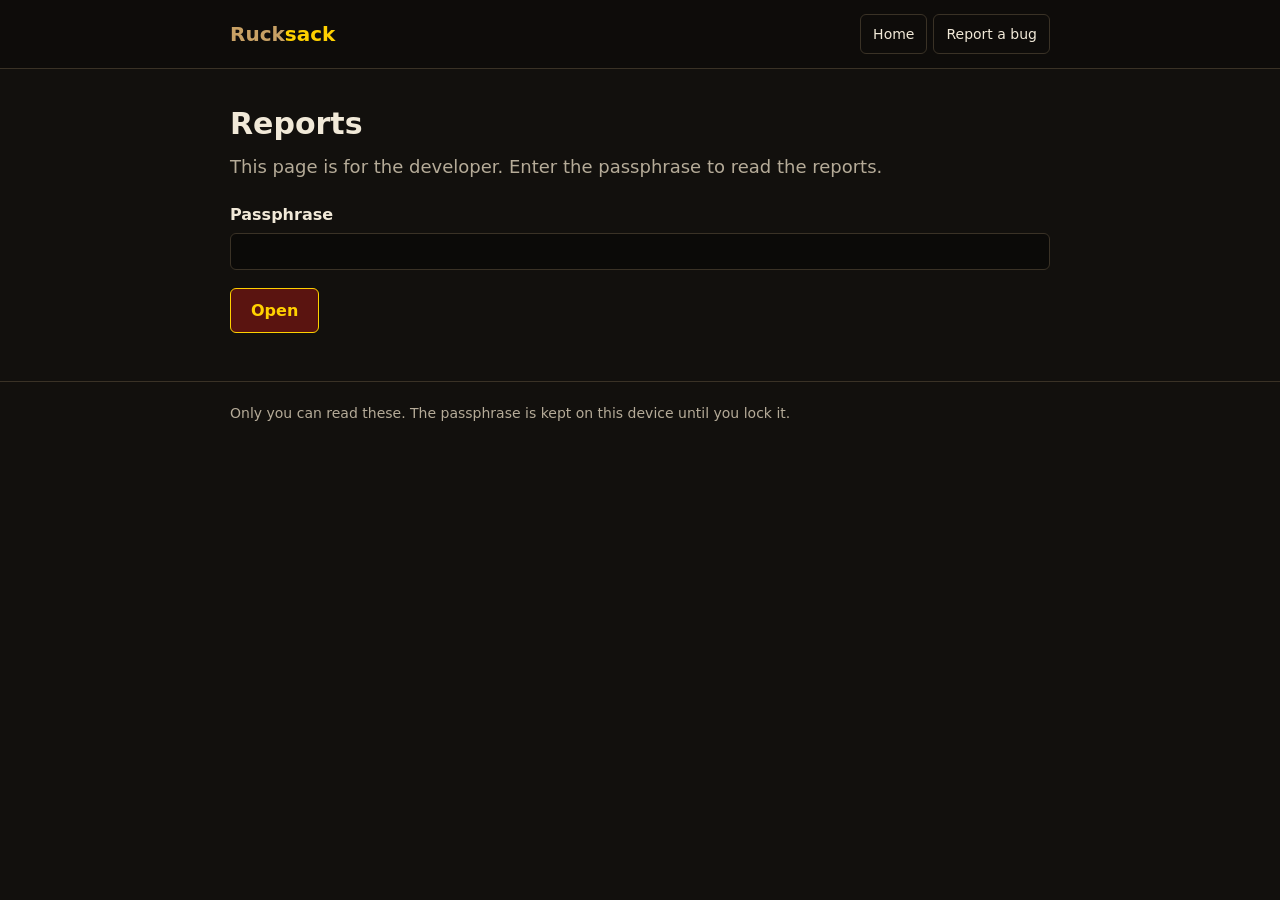
==== docs/panel.html @ 181ebbfb "Website: reports are private, with a passphrase panel for the developer - worker: saves reports in t" ====
<!doctype html>
<html lang="en">
<head>
<meta charset="utf-8">
<meta name="viewport" content="width=device-width, initial-scale=1">
<meta name="robots" content="noindex">
<title>Rucksack reports</title>
<link rel="stylesheet" href="style.css">
<style>
.bar{display:flex;gap:8px;flex-wrap:wrap;align-items:center;margin:14px 0}
.seg{display:inline-flex;border:1px solid var(--edge);border-radius:6px;overflow:hidden}
.seg button{background:transparent;border:0;border-right:1px solid var(--edge);color:var(--text);padding:9px 12px;font:14px inherit;cursor:pointer}
.seg button:last-child{border-right:0}.seg button[aria-pressed=true]{background:#3a2c0a;color:var(--gold)}
select,input[type=search]{background:#0b0a08;border:1px solid var(--edge);border-radius:6px;color:var(--text);font:14px inherit;padding:9px 10px}
input[type=search]{flex:1 1 180px;min-width:0}
.stats{display:grid;grid-template-columns:repeat(auto-fit,minmax(110px,1fr));gap:10px;margin:16px 0}
.stat{background:var(--panel);border:1px solid var(--edge);border-radius:8px;padding:10px 12px}.stat b{display:block;font-size:24px;color:var(--gold);line-height:1.2}.stat span{font-size:13px;color:var(--dim)}
.tag.bug{color:var(--red);border-color:var(--red)}.tag.idea{color:#8fc7ff;border-color:#8fc7ff}.tag.new{color:#12100d;background:var(--gold);border-color:var(--gold)}
.item .acts{display:flex;gap:8px;margin-top:10px}.item .acts button{font-size:14px;padding:8px 12px}
.item.done{opacity:.72}
</style>
</head>
<body>
<header class="top"><div class="wrap">
<a class="brand" href="./"><span>Ruck</span><span>sack</span></a>
<nav><a href="./">Home</a><a href="report.html">Report a bug</a></nav>
</div></header>
<main class="wrap">
<h1>Reports</h1>
<section id="gate">
<p class="lead">This page is for the developer. Enter the passphrase to read the reports.</p>
<form id="keyform"><label for="key">Passphrase</label><input type="password" id="key" autocomplete="current-password" style="width:100%;background:#0b0a08;border:1px solid var(--edge);border-radius:6px;color:var(--text);font:15px inherit;padding:10px 12px">
<div class="row"><button class="btn" type="submit">Open</button></div></form>
<div id="gatemsg" class="note bad" hidden role="status"></div>
</section>
<section id="panel" hidden>
<div class="stats"><div class="stat"><b id="n-open">0</b><span>open</span></div><div class="stat"><b id="n-new">0</b><span>new since last visit</span></div><div class="stat"><b id="n-bug">0</b><span>bugs</span></div><div class="stat"><b id="n-idea">0</b><span>ideas</span></div><div class="stat"><b id="n-all">0</b><span>in total</span></div></div>
<div class="bar">
<div class="seg" role="group" aria-label="Status"><button type="button" data-k="state" data-v="open" aria-pressed="true">Open</button><button type="button" data-k="state" data-v="closed" aria-pressed="false">Fixed</button><button type="button" data-k="state" data-v="all" aria-pressed="false">All</button></div>
<div class="seg" role="group" aria-label="Kind"><button type="button" data-k="kind" data-v="all" aria-pressed="true">Both</button><button type="button" data-k="kind" data-v="bug" aria-pressed="false">Bugs</button><button type="button" data-k="kind" data-v="idea" aria-pressed="false">Ideas</button></div>
<label class="hp" for="ver">Version</label><select id="ver"><option value="">Any version</option></select>
<label class="hp" for="mod">Module</label><select id="mod"><option value="">Any module</option></select>
<label class="hp" for="sort">Order</label><select id="sort"><option value="new">Newest first</option><option value="old">Oldest first</option></select>
<label class="hp" for="q">Search</label><input type="search" id="q" placeholder="Search the reports">
</div>
<div class="row" style="margin-top:0"><button class="btn quiet" type="button" id="reload">Reload</button><button class="btn quiet" type="button" id="lock">Lock this device</button><span id="shown" class="hint" style="margin:0"></span></div>
<div id="msg" class="note bad" hidden role="status"></div>
<div id="list"></div>
</section>
</main>
<footer><div class="wrap">Only you can read these. The passphrase is kept on this device until you lock it.</div></footer>
<script src="config.js"></script>
<script>
(function () {
  var $ = function (id) { return document.getElementById(id); };
  var KEY = "rucksack-panel-key", SEEN = "rucksack-panel-seen";
  var all = [], f = { state: "open", kind: "all" }, key = "", lastSeen = 0;
  function store(k, v) { try { if (v === null) localStorage.removeItem(k); else localStorage.setItem(k, v); } catch (e) {} }
  function load(k) { try { return localStorage.getItem(k); } catch (e) { return null; } }
  function el(tag, cls, text) { var e = document.createElement(tag); if (cls) e.className = cls; if (text != null) e.textContent = text; return e; }
  function say(node, text) { node.hidden = !text; node.textContent = text || ""; }
  function parse(i) {
    var m = /^\[(bug|idea)\]\s*/.exec(i.title);
    i.kind = m ? m[1] : "bug"; i.name = m ? i.title.slice(m[0].length) : i.title;
    var v = /Rucksack\s+(\d+\.\d+(?:\.\d+)?)/.exec(i.body); i.version = v ? v[1] : "";
    var mo = /Modules on:\s*([^\n]*)/.exec(i.body); i.modules = mo ? mo[1].split(",").map(function (s) { return s.trim(); }).filter(Boolean) : [];
    i.time = new Date(i.created_at).getTime(); i.fresh = i.time > lastSeen;
    return i;
  }
  function call(path, opts) {
    opts = opts || {}; opts.headers = Object.assign({ "X-Key": key }, opts.headers || {});
    return fetch(RUCKSACK.relay.replace(/\/$/, "") + path, opts).then(function (r) { return r.json().then(function (d) { return { ok: r.ok, status: r.status, d: d }; }); });
  }
  function fill(sel, values, first) {
    var keep = sel.value; sel.textContent = ""; sel.appendChild(new Option(first, ""));
    values.forEach(function (v) { sel.appendChild(new Option(v, v)); }); sel.value = values.indexOf(keep) >= 0 ? keep : "";
  }
  function draw() {
    var q = $("q").value.trim().toLowerCase(), ver = $("ver").value, mod = $("mod").value;
    var rows = all.filter(function (i) {
      if (f.state !== "all" && i.state !== f.state) return false;
      if (f.kind !== "all" && i.kind !== f.kind) return false;
      if (ver && i.version !== ver) return false;
      if (mod && i.modules.indexOf(mod) < 0) return false;
      if (q && (i.title + "\n" + i.body).toLowerCase().indexOf(q) < 0) return false;
      return true;
    });
    rows.sort(function (a, b) { return $("sort").value === "old" ? a.time - b.time : b.time - a.time; });
    $("n-open").textContent = all.filter(function (i) { return i.state === "open"; }).length;
    $("n-new").textContent = all.filter(function (i) { return i.fresh; }).length;
    $("n-bug").textContent = all.filter(function (i) { return i.kind === "bug"; }).length;
    $("n-idea").textContent = all.filter(function (i) { return i.kind === "idea"; }).length;
    $("n-all").textContent = all.length;
    $("shown").textContent = rows.length + " shown";
    var list = $("list"); list.textContent = "";
    if (!rows.length) { list.appendChild(el("p", "hint", all.length ? "Nothing matches these filters." : "No reports yet.")); return; }
    rows.forEach(function (i) {
      var c = el("div", "item" + (i.state === "closed" ? " done" : ""));
      c.appendChild(el("h3", "", i.name));
      var m = el("div", "meta");
      if (i.fresh) m.appendChild(el("span", "tag new", "New"));
      m.appendChild(el("span", "tag " + i.kind, i.kind === "idea" ? "Idea" : "Bug"));
      m.appendChild(el("span", "tag " + (i.state === "open" ? "open" : "done"), i.state === "open" ? "Open" : "Fixed"));
      if (i.version) m.appendChild(el("span", "tag", "v" + i.version));
      m.appendChild(el("span", "", new Date(i.created_at).toLocaleString()));
      m.appendChild(el("span", "", "#" + i.number));
      c.appendChild(m);
      c.appendChild(el("pre", "", i.body.slice(0, 8000)));
      var acts = el("div", "acts"), b = el("button", "btn quiet", i.state === "open" ? "Mark as fixed" : "Open again");
      b.type = "button";
      b.addEventListener("click", function () {
        b.disabled = true;
        call("/state", { method: "POST", headers: { "Content-Type": "application/json" }, body: JSON.stringify({ number: i.number, state: i.state === "open" ? "closed" : "open" }) })
          .then(function (r) { if (r.ok) { i.state = i.state === "open" ? "closed" : "open"; say($("msg"), ""); draw(); } else { say($("msg"), r.d.error || "That didn't work."); b.disabled = false; } })
          .catch(function () { say($("msg"), "Couldn't reach the report service."); b.disabled = false; });
      });
      acts.appendChild(b); c.appendChild(acts); list.appendChild(c);
    });
  }
  function open() {
    say($("gatemsg"), ""); 
    return call("/list").then(function (r) {
      if (!r.ok) { store(KEY, null); $("panel").hidden = true; $("gate").hidden = false; say($("gatemsg"), r.d.error || "That didn't work."); return; }
      store(KEY, key);
      lastSeen = parseInt(load(SEEN) || "0", 10) || 0;
      all = r.d.reports.map(parse);
      var vers = {}, mods = {};
      all.forEach(function (i) { if (i.version) vers[i.version] = 1; i.modules.forEach(function (m) { mods[m] = 1; }); });
      fill($("ver"), Object.keys(vers).sort().reverse(), "Any version"); fill($("mod"), Object.keys(mods).sort(), "Any module");
      $("gate").hidden = true; $("panel").hidden = false; draw();
      store(SEEN, String(Date.now()));
    }).catch(function () { say($("gatemsg"), "Couldn't reach the report service. Check your connection."); });
  }
  if (!RUCKSACK.relay) { say($("gatemsg"), "The report service isn't set up yet."); }
  $("keyform").addEventListener("submit", function (e) { e.preventDefault(); key = $("key").value; if (!key) { say($("gatemsg"), "Enter the passphrase first."); return; } open(); });
  document.querySelectorAll(".seg button").forEach(function (b) {
    b.addEventListener("click", function () {
      f[b.getAttribute("data-k")] = b.getAttribute("data-v");
      b.parentNode.querySelectorAll("button").forEach(function (o) { o.setAttribute("aria-pressed", o === b ? "true" : "false"); });
      draw();
    });
  });
  ["ver", "mod", "sort"].forEach(function (id) { $(id).addEventListener("change", draw); });
  $("q").addEventListener("input", draw);
  $("reload").addEventListener("click", open);
  $("lock").addEventListener("click", function () { store(KEY, null); key = ""; all = []; $("key").value = ""; $("panel").hidden = true; $("gate").hidden = false; });
  key = load(KEY) || "";
  if (key && RUCKSACK.relay) open();
})();
</script>
</body>
</html>
---- docs/style.css ----
:root{--bg:#12100d;--panel:#1b1814;--edge:#3a3226;--gold:#ffd100;--tan:#c8a165;--text:#f1e9d8;--dim:#b5ab98;--green:#6fdc6f;--red:#ff8577}
*{box-sizing:border-box}
body{margin:0;background:var(--bg);color:var(--text);font:16px/1.6 system-ui,-apple-system,"Segoe UI",Roboto,sans-serif}
a{color:var(--gold)}a:hover{color:#fff}
.wrap{max-width:860px;margin:0 auto;padding:0 20px}
header.top{border-bottom:1px solid var(--edge);background:#0e0c0a}
header.top .wrap{display:flex;align-items:center;justify-content:space-between;gap:12px;flex-wrap:wrap;padding-top:14px;padding-bottom:14px}
.brand{font-size:20px;font-weight:600;text-decoration:none}.brand span:first-child{color:var(--tan)}.brand span:last-child{color:var(--gold)}
nav{display:flex;gap:6px;flex-wrap:wrap}
nav a{padding:8px 12px;border:1px solid var(--edge);border-radius:6px;text-decoration:none;color:var(--text);font-size:14px}
nav a.on,nav a:hover{border-color:var(--gold);color:var(--gold)}
h1{font-size:30px;line-height:1.25;margin:36px 0 10px}h2{font-size:21px;margin:36px 0 10px;color:var(--gold)}
p.lead{font-size:18px;color:var(--dim);margin:0 0 20px}
.btn{display:inline-block;padding:12px 20px;border-radius:6px;border:1px solid var(--gold);background:#5a1410;color:var(--gold);font-size:16px;font-weight:600;text-decoration:none;cursor:pointer;font-family:inherit}
.btn.quiet{background:transparent;border-color:var(--edge);color:var(--text)}
.btn:hover{color:#fff;border-color:#fff}.btn[disabled]{opacity:.5;cursor:default}
.grid{display:grid;grid-template-columns:repeat(auto-fit,minmax(240px,1fr));gap:12px}
.card{background:var(--panel);border:1px solid var(--edge);border-radius:8px;padding:16px}
.card h3{margin:0 0 6px;font-size:17px;color:var(--tan)}.card p{margin:0;color:var(--dim);font-size:15px}
.shots{display:grid;grid-template-columns:repeat(auto-fit,minmax(260px,1fr));gap:12px}
.shots img{width:100%;height:auto;border:1px solid var(--edge);border-radius:8px;display:block}
label{display:block;margin:18px 0 6px;font-weight:600}
.hint{font-size:14px;color:var(--dim);margin:0 0 6px;font-weight:400}
input[type=text],textarea{width:100%;background:#0b0a08;border:1px solid var(--edge);border-radius:6px;color:var(--text);font:15px/1.5 inherit;padding:10px 12px}
textarea{min-height:130px;resize:vertical}textarea.mono{font-family:ui-monospace,Consolas,monospace;font-size:14px}
input:focus,textarea:focus{outline:2px solid var(--gold);outline-offset:1px}
.note{border:1px solid var(--edge);border-left:4px solid var(--gold);background:var(--panel);padding:12px 14px;margin:18px 0;font-size:15px}
.note.bad{border-left-color:var(--red)}.note.good{border-left-color:var(--green)}
.hp{position:absolute;left:-9999px;width:1px;height:1px;overflow:hidden}
.item{background:var(--panel);border:1px solid var(--edge);border-radius:8px;padding:14px 16px;margin:12px 0}
.item h3{margin:0 0 4px;font-size:17px}.meta{font-size:14px;color:var(--dim);display:flex;gap:10px;flex-wrap:wrap;align-items:center}
.tag{font-size:13px;padding:2px 8px;border-radius:10px;border:1px solid var(--edge)}.tag.open{color:var(--gold);border-color:var(--gold)}.tag.done{color:var(--green);border-color:var(--green)}
.item pre{white-space:pre-wrap;word-break:break-word;background:#0b0a08;border:1px solid var(--edge);border-radius:6px;padding:10px 12px;margin:10px 0 0;font:14px/1.5 ui-monospace,Consolas,monospace;color:var(--text)}
.row{display:flex;gap:10px;flex-wrap:wrap;align-items:center;margin:18px 0}
footer{border-top:1px solid var(--edge);margin-top:48px;padding:20px 0 40px;color:var(--dim);font-size:14px}
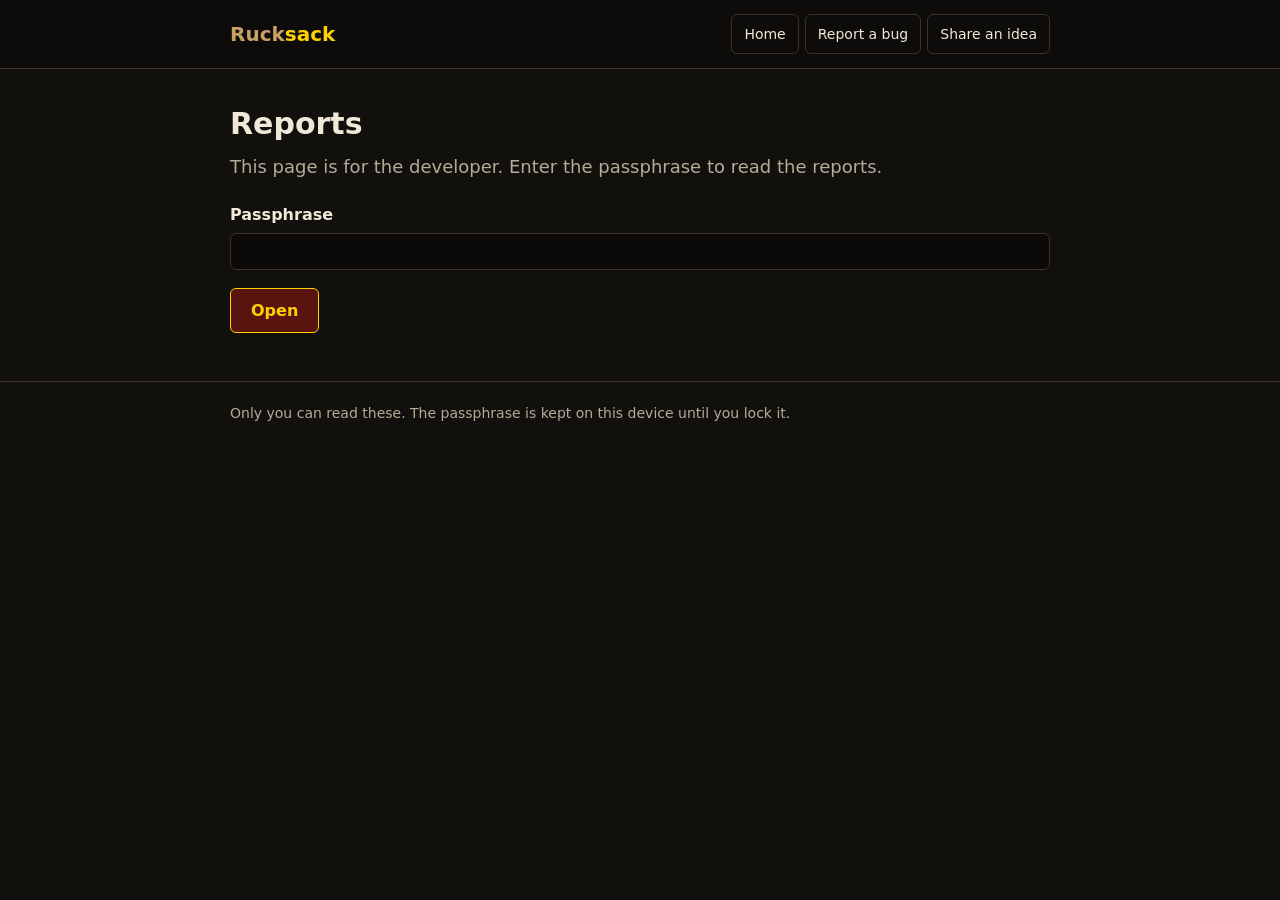
==== commit 6ad04a54: "Website: Report a bug and Share an idea are two buttons Co-Authored-By: Claude Fable 5.2 <noreply@an" ====
--- a/docs/panel.html
+++ b/docs/panel.html
@@ -23,7 +23,7 @@
 <body>
 <header class="top"><div class="wrap">
 <a class="brand" href="./"><span>Ruck</span><span>sack</span></a>
-<nav><a href="./">Home</a><a href="report.html">Report a bug</a></nav>
+<nav><a href="./">Home</a><a href="report.html">Report a bug</a><a href="report.html#idea">Share an idea</a></nav>
 </div></header>
 <main class="wrap">
 <h1>Reports</h1>
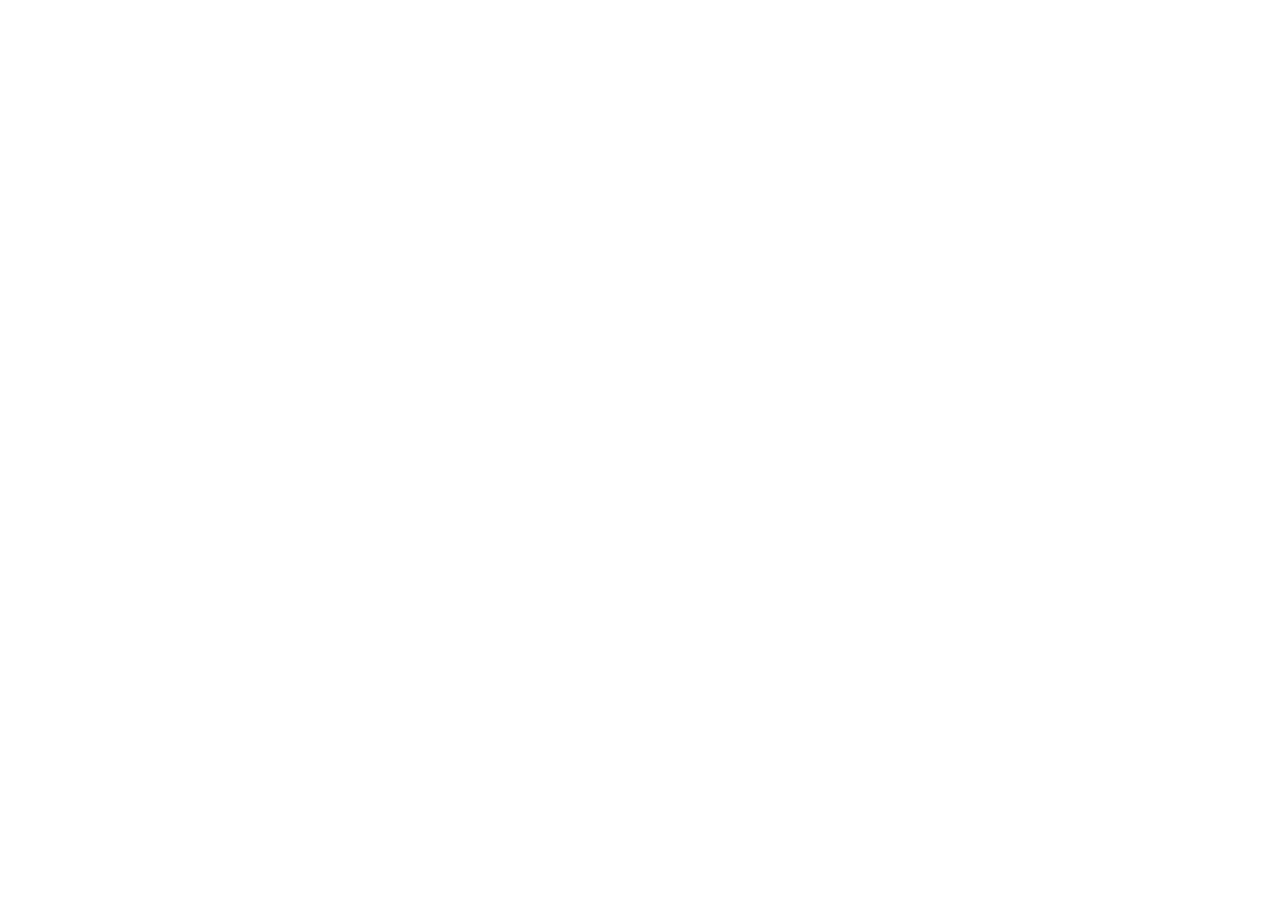
==== commit 6412a840: "Rucksack 1.8.4: One bag Free mode, new website - Bags: One bag gets a Free switch next to Tidy (item" ====
--- a/docs/panel.html
+++ b/docs/panel.html
@@ -3,150 +3,14 @@
 <head>
 <meta charset="utf-8">
 <meta name="viewport" content="width=device-width, initial-scale=1">
+<title>Rucksack Forever has moved</title>
 <meta name="robots" content="noindex">
-<title>Rucksack reports</title>
-<link rel="stylesheet" href="style.css">
-<style>
-.bar{display:flex;gap:8px;flex-wrap:wrap;align-items:center;margin:14px 0}
-.seg{display:inline-flex;border:1px solid var(--edge);border-radius:6px;overflow:hidden}
-.seg button{background:transparent;border:0;border-right:1px solid var(--edge);color:var(--text);padding:9px 12px;font:14px inherit;cursor:pointer}
-.seg button:last-child{border-right:0}.seg button[aria-pressed=true]{background:#3a2c0a;color:var(--gold)}
-select,input[type=search]{background:#0b0a08;border:1px solid var(--edge);border-radius:6px;color:var(--text);font:14px inherit;padding:9px 10px}
-input[type=search]{flex:1 1 180px;min-width:0}
-.stats{display:grid;grid-template-columns:repeat(auto-fit,minmax(110px,1fr));gap:10px;margin:16px 0}
-.stat{background:var(--panel);border:1px solid var(--edge);border-radius:8px;padding:10px 12px}.stat b{display:block;font-size:24px;color:var(--gold);line-height:1.2}.stat span{font-size:13px;color:var(--dim)}
-.tag.bug{color:var(--red);border-color:var(--red)}.tag.idea{color:#8fc7ff;border-color:#8fc7ff}.tag.new{color:#12100d;background:var(--gold);border-color:var(--gold)}
-.item .acts{display:flex;gap:8px;margin-top:10px}.item .acts button{font-size:14px;padding:8px 12px}
-.item.done{opacity:.72}
-</style>
+<link rel="canonical" href="https://rucksackforever.duckdns.org/panel">
+<meta http-equiv="refresh" content="0; url=https://rucksackforever.duckdns.org/panel">
+<script>location.replace("https://rucksackforever.duckdns.org/panel" + location.hash);</script>
+<style>body{background:#12100d;color:#e8dcc4;font:17px/1.6 Georgia,serif;margin:0;display:grid;place-items:center;min-height:100vh;text-align:center}a{color:#f0c060}</style>
 </head>
 <body>
-<header class="top"><div class="wrap">
-<a class="brand" href="./"><span>Ruck</span><span>sack</span></a>
-<nav><a href="./">Home</a><a href="report.html">Report a bug</a><a href="report.html#idea">Share an idea</a></nav>
-</div></header>
-<main class="wrap">
-<h1>Reports</h1>
-<section id="gate">
-<p class="lead">This page is for the developer. Enter the passphrase to read the reports.</p>
-<form id="keyform"><label for="key">Passphrase</label><input type="password" id="key" autocomplete="current-password" style="width:100%;background:#0b0a08;border:1px solid var(--edge);border-radius:6px;color:var(--text);font:15px inherit;padding:10px 12px">
-<div class="row"><button class="btn" type="submit">Open</button></div></form>
-<div id="gatemsg" class="note bad" hidden role="status"></div>
-</section>
-<section id="panel" hidden>
-<div class="stats"><div class="stat"><b id="n-open">0</b><span>open</span></div><div class="stat"><b id="n-new">0</b><span>new since last visit</span></div><div class="stat"><b id="n-bug">0</b><span>bugs</span></div><div class="stat"><b id="n-idea">0</b><span>ideas</span></div><div class="stat"><b id="n-all">0</b><span>in total</span></div></div>
-<div class="bar">
-<div class="seg" role="group" aria-label="Status"><button type="button" data-k="state" data-v="open" aria-pressed="true">Open</button><button type="button" data-k="state" data-v="closed" aria-pressed="false">Fixed</button><button type="button" data-k="state" data-v="all" aria-pressed="false">All</button></div>
-<div class="seg" role="group" aria-label="Kind"><button type="button" data-k="kind" data-v="all" aria-pressed="true">Both</button><button type="button" data-k="kind" data-v="bug" aria-pressed="false">Bugs</button><button type="button" data-k="kind" data-v="idea" aria-pressed="false">Ideas</button></div>
-<label class="hp" for="ver">Version</label><select id="ver"><option value="">Any version</option></select>
-<label class="hp" for="mod">Module</label><select id="mod"><option value="">Any module</option></select>
-<label class="hp" for="sort">Order</label><select id="sort"><option value="new">Newest first</option><option value="old">Oldest first</option></select>
-<label class="hp" for="q">Search</label><input type="search" id="q" placeholder="Search the reports">
-</div>
-<div class="row" style="margin-top:0"><button class="btn quiet" type="button" id="reload">Reload</button><button class="btn quiet" type="button" id="lock">Lock this device</button><span id="shown" class="hint" style="margin:0"></span></div>
-<div id="msg" class="note bad" hidden role="status"></div>
-<div id="list"></div>
-</section>
-</main>
-<footer><div class="wrap">Only you can read these. The passphrase is kept on this device until you lock it.</div></footer>
-<script src="config.js"></script>
-<script>
-(function () {
-  var $ = function (id) { return document.getElementById(id); };
-  var KEY = "rucksack-panel-key", SEEN = "rucksack-panel-seen";
-  var all = [], f = { state: "open", kind: "all" }, key = "", lastSeen = 0;
-  function store(k, v) { try { if (v === null) localStorage.removeItem(k); else localStorage.setItem(k, v); } catch (e) {} }
-  function load(k) { try { return localStorage.getItem(k); } catch (e) { return null; } }
-  function el(tag, cls, text) { var e = document.createElement(tag); if (cls) e.className = cls; if (text != null) e.textContent = text; return e; }
-  function say(node, text) { node.hidden = !text; node.textContent = text || ""; }
-  function parse(i) {
-    var m = /^\[(bug|idea)\]\s*/.exec(i.title);
-    i.kind = m ? m[1] : "bug"; i.name = m ? i.title.slice(m[0].length) : i.title;
-    var v = /Rucksack\s+(\d+\.\d+(?:\.\d+)?)/.exec(i.body); i.version = v ? v[1] : "";
-    var mo = /Modules on:\s*([^\n]*)/.exec(i.body); i.modules = mo ? mo[1].split(",").map(function (s) { return s.trim(); }).filter(Boolean) : [];
-    i.time = new Date(i.created_at).getTime(); i.fresh = i.time > lastSeen;
-    return i;
-  }
-  function call(path, opts) {
-    opts = opts || {}; opts.headers = Object.assign({ "X-Key": key }, opts.headers || {});
-    return fetch(RUCKSACK.relay.replace(/\/$/, "") + path, opts).then(function (r) { return r.json().then(function (d) { return { ok: r.ok, status: r.status, d: d }; }); });
-  }
-  function fill(sel, values, first) {
-    var keep = sel.value; sel.textContent = ""; sel.appendChild(new Option(first, ""));
-    values.forEach(function (v) { sel.appendChild(new Option(v, v)); }); sel.value = values.indexOf(keep) >= 0 ? keep : "";
-  }
-  function draw() {
-    var q = $("q").value.trim().toLowerCase(), ver = $("ver").value, mod = $("mod").value;
-    var rows = all.filter(function (i) {
-      if (f.state !== "all" && i.state !== f.state) return false;
-      if (f.kind !== "all" && i.kind !== f.kind) return false;
-      if (ver && i.version !== ver) return false;
-      if (mod && i.modules.indexOf(mod) < 0) return false;
-      if (q && (i.title + "\n" + i.body).toLowerCase().indexOf(q) < 0) return false;
-      return true;
-    });
-    rows.sort(function (a, b) { return $("sort").value === "old" ? a.time - b.time : b.time - a.time; });
-    $("n-open").textContent = all.filter(function (i) { return i.state === "open"; }).length;
-    $("n-new").textContent = all.filter(function (i) { return i.fresh; }).length;
-    $("n-bug").textContent = all.filter(function (i) { return i.kind === "bug"; }).length;
-    $("n-idea").textContent = all.filter(function (i) { return i.kind === "idea"; }).length;
-    $("n-all").textContent = all.length;
-    $("shown").textContent = rows.length + " shown";
-    var list = $("list"); list.textContent = "";
-    if (!rows.length) { list.appendChild(el("p", "hint", all.length ? "Nothing matches these filters." : "No reports yet.")); return; }
-    rows.forEach(function (i) {
-      var c = el("div", "item" + (i.state === "closed" ? " done" : ""));
-      c.appendChild(el("h3", "", i.name));
-      var m = el("div", "meta");
-      if (i.fresh) m.appendChild(el("span", "tag new", "New"));
-      m.appendChild(el("span", "tag " + i.kind, i.kind === "idea" ? "Idea" : "Bug"));
-      m.appendChild(el("span", "tag " + (i.state === "open" ? "open" : "done"), i.state === "open" ? "Open" : "Fixed"));
-      if (i.version) m.appendChild(el("span", "tag", "v" + i.version));
-      m.appendChild(el("span", "", new Date(i.created_at).toLocaleString()));
-      m.appendChild(el("span", "", "#" + i.number));
-      c.appendChild(m);
-      c.appendChild(el("pre", "", i.body.slice(0, 8000)));
-      var acts = el("div", "acts"), b = el("button", "btn quiet", i.state === "open" ? "Mark as fixed" : "Open again");
-      b.type = "button";
-      b.addEventListener("click", function () {
-        b.disabled = true;
-        call("/state", { method: "POST", headers: { "Content-Type": "application/json" }, body: JSON.stringify({ number: i.number, state: i.state === "open" ? "closed" : "open" }) })
-          .then(function (r) { if (r.ok) { i.state = i.state === "open" ? "closed" : "open"; say($("msg"), ""); draw(); } else { say($("msg"), r.d.error || "That didn't work."); b.disabled = false; } })
-          .catch(function () { say($("msg"), "Couldn't reach the report service."); b.disabled = false; });
-      });
-      acts.appendChild(b); c.appendChild(acts); list.appendChild(c);
-    });
-  }
-  function open() {
-    say($("gatemsg"), ""); 
-    return call("/list").then(function (r) {
-      if (!r.ok) { store(KEY, null); $("panel").hidden = true; $("gate").hidden = false; say($("gatemsg"), r.d.error || "That didn't work."); return; }
-      store(KEY, key);
-      lastSeen = parseInt(load(SEEN) || "0", 10) || 0;
-      all = r.d.reports.map(parse);
-      var vers = {}, mods = {};
-      all.forEach(function (i) { if (i.version) vers[i.version] = 1; i.modules.forEach(function (m) { mods[m] = 1; }); });
-      fill($("ver"), Object.keys(vers).sort().reverse(), "Any version"); fill($("mod"), Object.keys(mods).sort(), "Any module");
-      $("gate").hidden = true; $("panel").hidden = false; draw();
-      store(SEEN, String(Date.now()));
-    }).catch(function () { say($("gatemsg"), "Couldn't reach the report service. Check your connection."); });
-  }
-  if (!RUCKSACK.relay) { say($("gatemsg"), "The report service isn't set up yet."); }
-  $("keyform").addEventListener("submit", function (e) { e.preventDefault(); key = $("key").value; if (!key) { say($("gatemsg"), "Enter the passphrase first."); return; } open(); });
-  document.querySelectorAll(".seg button").forEach(function (b) {
-    b.addEventListener("click", function () {
-      f[b.getAttribute("data-k")] = b.getAttribute("data-v");
-      b.parentNode.querySelectorAll("button").forEach(function (o) { o.setAttribute("aria-pressed", o === b ? "true" : "false"); });
-      draw();
-    });
-  });
-  ["ver", "mod", "sort"].forEach(function (id) { $(id).addEventListener("change", draw); });
-  $("q").addEventListener("input", draw);
-  $("reload").addEventListener("click", open);
-  $("lock").addEventListener("click", function () { store(KEY, null); key = ""; all = []; $("key").value = ""; $("panel").hidden = true; $("gate").hidden = false; });
-  key = load(KEY) || "";
-  if (key && RUCKSACK.relay) open();
-})();
-</script>
+<p>Rucksack Forever has a new home.<br><a href="https://rucksackforever.duckdns.org/panel">https://rucksackforever.duckdns.org/panel</a></p>
 </body>
 </html>
